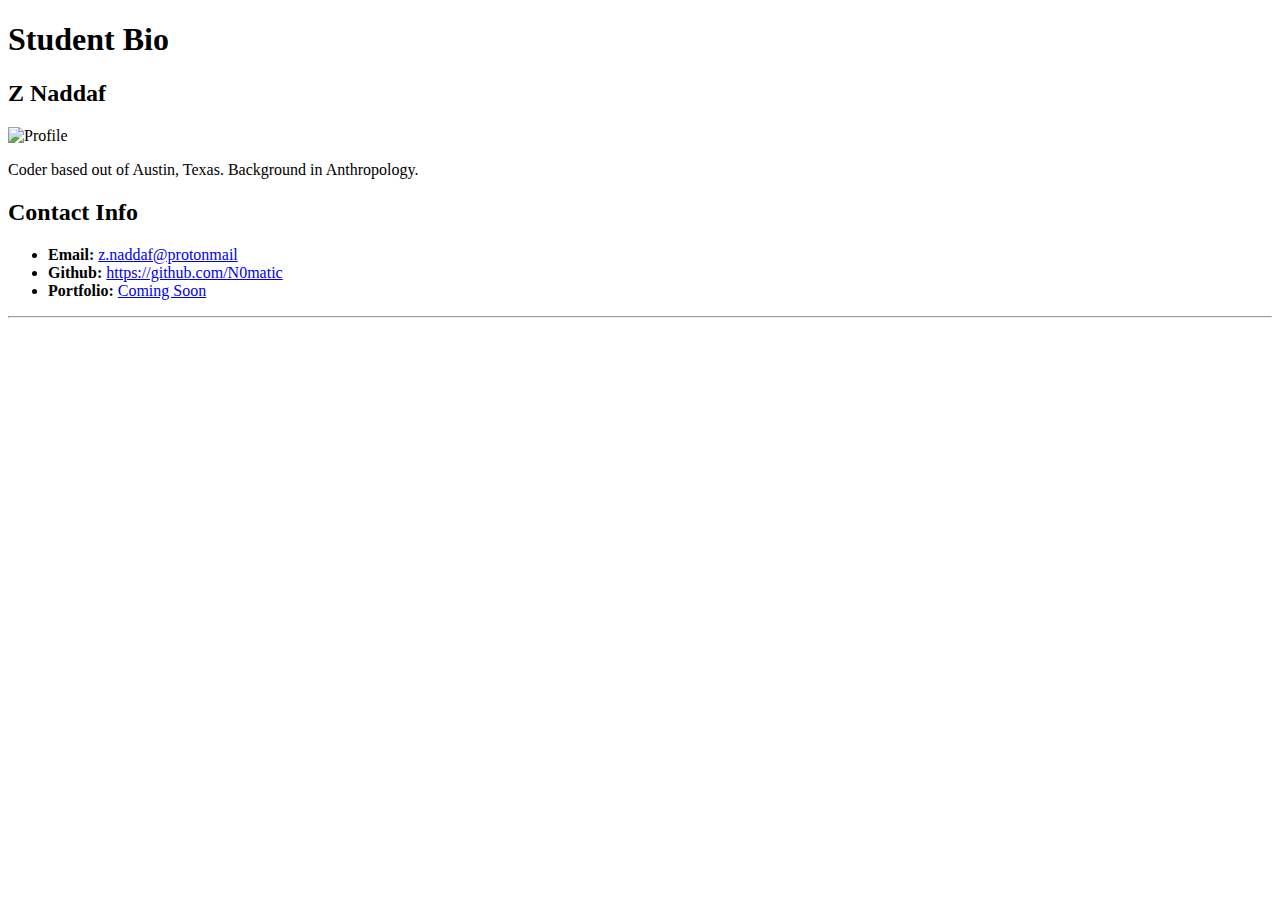
==== index.html @ 048c9203 "added personal website & assets" ====
<!DOCTYPE html>
<html lang="en-us"> 
<head>
        <meta charset="UTF-8">
        <meta name="viewport" content="width=device-width, initial-scale=1.0">
        <meta http-equiv="X-UA-Compatible" content="ie=edge">    
    <title>Academic Bio</title>
</head>
<body>
    <!--Site Header-->
    <h1>Student Bio</h1>
    <h2>Z Naddaf</h2>
        <img src="https://via.placeholder.com/200" alt="Profile" height="200px" width="200px">        
        <p>
        Coder based out of Austin, Texas. Background in Anthropology.
        </p>
    <h2>Contact Info</h2>
        <ul>
            <li><strong>Email: </strong><a href="z.naddaf@protonmail.com">z.naddaf@protonmail</a></li>
            <li><strong>Github: </strong><a href="https://github.com/N0matic">https://github.com/N0matic</a></a></li>
            <Li><strong>Portfolio: </strong><a href="#">Coming Soon</a></Li>
        </ul>
    <hr>
</body>
</html>
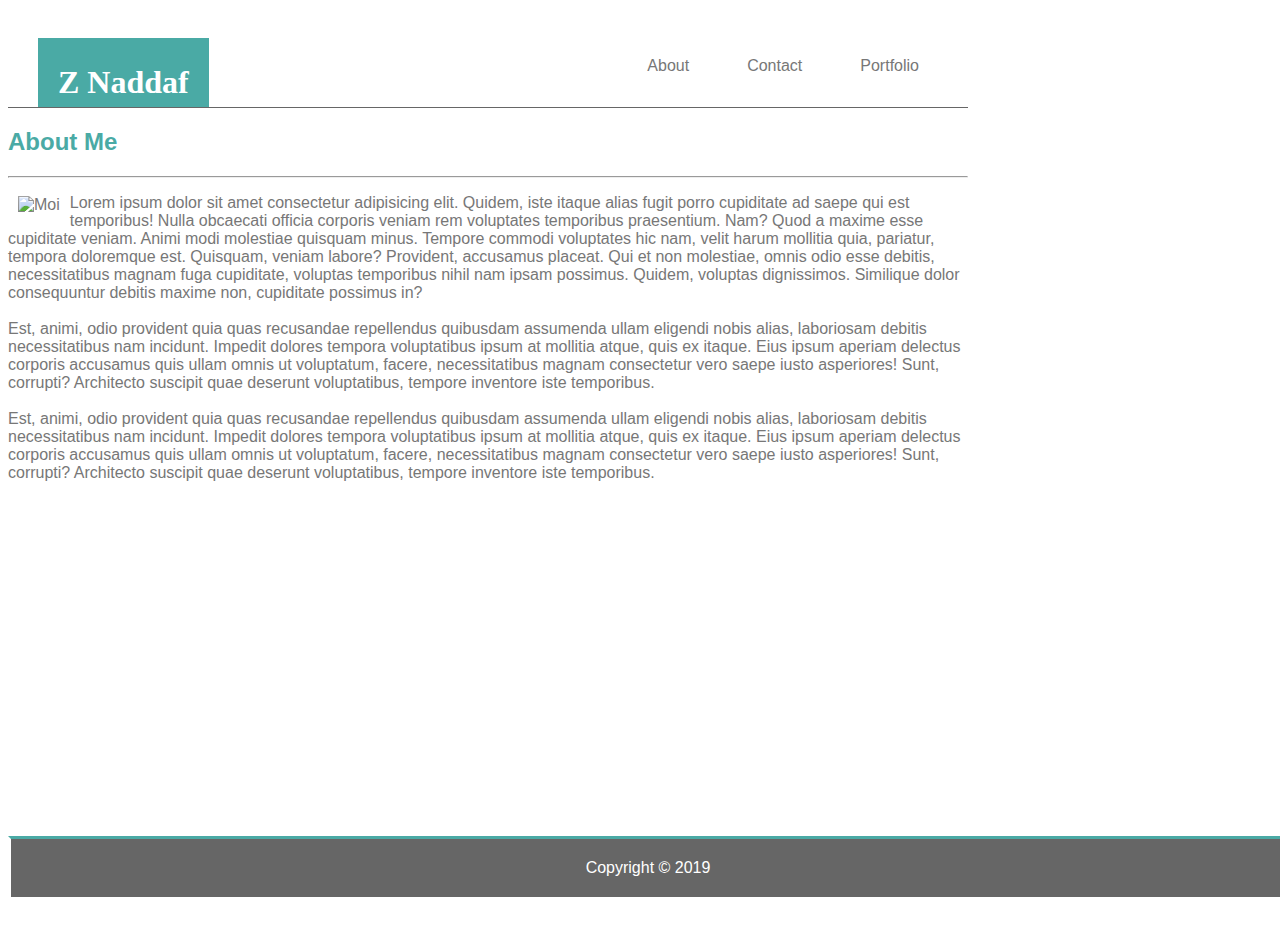
==== commit a14e79d3: "significant additions to HTML and CSS - focused on index.html" ====
--- a/index.html
+++ b/index.html
@@ -1,25 +1,45 @@
 <!DOCTYPE html>
 <html lang="en-us"> 
 <head>
+    <link rel="stylesheet" href="./assets/css/style.css">
         <meta charset="UTF-8">
         <meta name="viewport" content="width=device-width, initial-scale=1.0">
         <meta http-equiv="X-UA-Compatible" content="ie=edge">    
-    <title>Academic Bio</title>
+    <title>index</title>
 </head>
 <body>
-    <!--Site Header-->
-    <h1>Student Bio</h1>
-    <h2>Z Naddaf</h2>
-        <img src="https://via.placeholder.com/200" alt="Profile" height="200px" width="200px">        
-        <p>
-        Coder based out of Austin, Texas. Background in Anthropology.
+
+<!-- Nav Head -->
+<nav>
+    <header><h1>Z Naddaf</h1></header>        
+        <ul>
+            <li><a href="./index.html">About </a></li>
+            <li><a href="./contact.html">Contact </a></li>
+            <li><a href="./portfolio.html">Portfolio </a></li>
+        </ul>
+</nav>
+<!-- About Me section -->
+    <div class="container">
+        <h2>About Me</h2>
+        <hr>
+        <img class="bio-image" src="https://via.placeholder.com/200" alt="Moi">
+        <p>Lorem ipsum dolor sit amet consectetur adipisicing elit. Quidem, iste itaque alias fugit porro cupiditate ad saepe qui est temporibus! Nulla obcaecati officia corporis veniam rem voluptates temporibus praesentium. Nam?
+        Quod a maxime esse cupiditate veniam. Animi modi molestiae quisquam minus. Tempore commodi voluptates hic nam, velit harum mollitia quia, pariatur, tempora doloremque est. Quisquam, veniam labore? Provident, accusamus placeat.
+        Qui et non molestiae, omnis odio esse debitis, necessitatibus magnam fuga cupiditate, voluptas temporibus nihil nam ipsam possimus. Quidem, voluptas dignissimos. Similique dolor consequuntur debitis maxime non, cupiditate possimus in?
+        <br><br>
+        Est, animi, odio provident quia quas recusandae repellendus quibusdam assumenda ullam eligendi nobis alias, laboriosam debitis necessitatibus nam incidunt. Impedit dolores tempora voluptatibus ipsum at mollitia atque, quis ex itaque.
+        Eius ipsum aperiam delectus corporis accusamus quis ullam omnis ut voluptatum, facere, necessitatibus magnam consectetur vero saepe iusto asperiores! Sunt, corrupti? Architecto suscipit quae deserunt voluptatibus, tempore inventore iste temporibus.
+        <br><br>
+        Est, animi, odio provident quia quas recusandae repellendus quibusdam assumenda ullam eligendi nobis alias, laboriosam debitis necessitatibus nam incidunt. Impedit dolores tempora voluptatibus ipsum at mollitia atque, quis ex itaque.
+        Eius ipsum aperiam delectus corporis accusamus quis ullam omnis ut voluptatum, facere, necessitatibus magnam consectetur vero saepe iusto asperiores! Sunt, corrupti? Architecto suscipit quae deserunt voluptatibus, tempore inventore iste temporibus.
         </p>
-    <h2>Contact Info</h2>
-        <ul>
-            <li><strong>Email: </strong><a href="z.naddaf@protonmail.com">z.naddaf@protonmail</a></li>
-            <li><strong>Github: </strong><a href="https://github.com/N0matic">https://github.com/N0matic</a></a></li>
-            <Li><strong>Portfolio: </strong><a href="#">Coming Soon</a></Li>
-        </ul>
-    <hr>
+    </div>
+
 </body>
+
+<!-- Footer -->
+    <footer>
+        Copyright &copy; 2019
+    </footer>
+
 </html>--- a/assets/css/style.css
+++ b/assets/css/style.css
@@ -0,0 +1,114 @@
+/* CSS Style sheet for my Personal Bio */
+
+* {
+    box-sizing: border-box;
+}
+
+/* Head */
+header {
+    color: white;
+    background: #4aaaa5;
+    font-family: Georgia, 'Times New Roman', Times, serif;
+    margin: 10px;
+    padding-top: 5px;
+    padding-bottom: 5px;
+    padding-left: 20px;
+    padding-right: 20px;
+    float: left;
+}
+
+/* Nav Bar style begins */
+
+nav {
+    padding: 20px;
+    margin-bottom: 20px;
+    box-sizing: border-box;
+    height: 100px;
+    width: 960px;
+    align-self: center;
+    border-bottom: #666666;
+    border-bottom-style: solid;
+    border-bottom-width: thin;
+    overflow: auto;
+}
+
+ul {
+    list-style-type: none;
+    margin: 0;
+    padding: 0;
+    background-color: #ffffff;
+    color: #777777;
+    float: right;
+    text-align: right;
+  }
+  
+  li {
+    float: left;
+    margin: 15px;
+  }
+  
+  li a {
+    display: block;
+    text-align: center;
+    padding: 14px;
+    color: #777777;
+    text-decoration: none;
+  }
+/* Nav Bar style ends */
+
+/* Body */
+h2  {
+    color: #4aaaa5;
+}
+
+body {
+    color: #777777;
+    font-family: Arial, 'Helvetica Neue', Helvetica, sans-serif;
+    background-image: "./images/herringbone.png";
+    width: 960px;
+}
+
+p {
+    background: #ffffff;
+}
+
+.box {
+    background: #4aaaa5;
+    margin: 15px;
+    height: 80px;
+    width: 80px;
+    padding: 15px;
+    color: white;
+    font-size: 20;
+}
+
+.container {
+    justify-content: space-between;
+    flex-wrap: wrap;
+    height: 800px;
+    box-sizing: border-box;
+    width: 960px;
+}
+
+
+footer {
+    background: #666666;
+    padding: 20px;
+    clear: both;
+    text-align: center;
+    color: white;
+    box-sizing: border-box;
+    border-top: #4aaaa5;
+    border-style: solid;
+    width: 100%;
+    position: fixed;
+    bottom: 0;
+    margin: 0;
+    z-index: 2;
+}
+
+/* Image CSS */
+.bio-image {
+    float: left;
+    margin: 10px;
+}
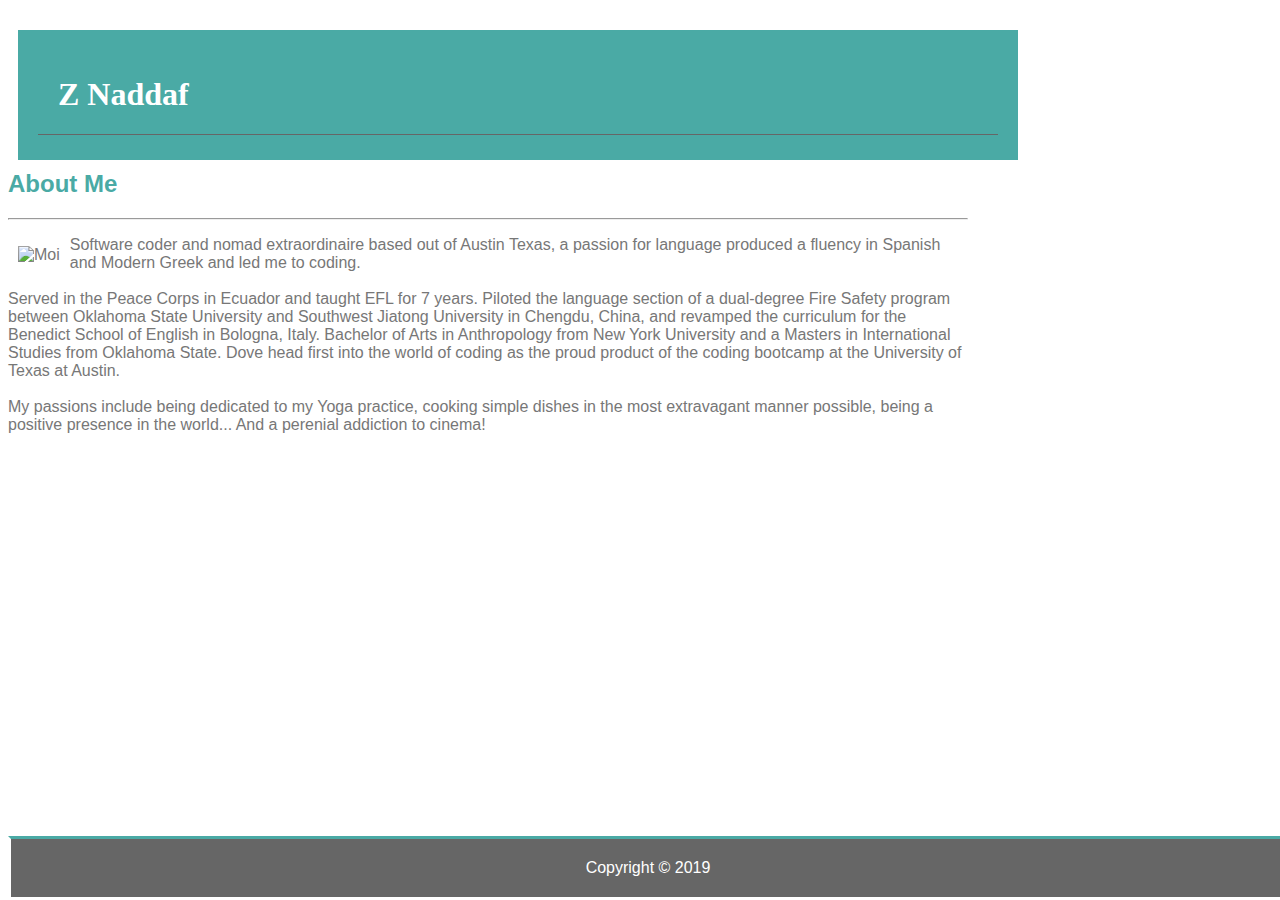
==== commit 27a9f5b5: "TYPOS in the bio! doh" ====
--- a/index.html
+++ b/index.html
@@ -1,45 +1,44 @@
 <!DOCTYPE html>
 <html lang="en-us"> 
-<head>
-    <link rel="stylesheet" href="./assets/css/style.css">
-        <meta charset="UTF-8">
-        <meta name="viewport" content="width=device-width, initial-scale=1.0">
-        <meta http-equiv="X-UA-Compatible" content="ie=edge">    
-    <title>index</title>
-</head>
+    <head>
+        <link rel="stylesheet" href="./assets/css/style.css">        
+        <title>index</title>
+            <meta charset="UTF-8">
+            <meta name="viewport" content="width=device-width, initial-scale=1.0">
+            <meta http-equiv="X-UA-Compatible" content="ie=edge">    
+    </head>
 <body>
 
 <!-- Nav Head -->
-<nav>
-    <header><h1>Z Naddaf</h1></header>        
+<header>
+    <nav>
+        <h1>Z Naddaf</h1>    
         <ul>
-            <li><a href="./index.html">About </a></li>
-            <li><a href="./contact.html">Contact </a></li>
-            <li><a href="./portfolio.html">Portfolio </a></li>
+            <li><a href="./index.html">About</a></li>
+            <li><a href="./contact.html">Contact</a></li>
+            <li><a href="./portfolio.html">Portfolio</a></li>
         </ul>
-</nav>
+    </nav>
+</header>        
+
 <!-- About Me section -->
     <div class="container">
-        <h2>About Me</h2>
+            <section><h2>About Me</h2></section>
         <hr>
-        <img class="bio-image" src="https://via.placeholder.com/200" alt="Moi">
-        <p>Lorem ipsum dolor sit amet consectetur adipisicing elit. Quidem, iste itaque alias fugit porro cupiditate ad saepe qui est temporibus! Nulla obcaecati officia corporis veniam rem voluptates temporibus praesentium. Nam?
-        Quod a maxime esse cupiditate veniam. Animi modi molestiae quisquam minus. Tempore commodi voluptates hic nam, velit harum mollitia quia, pariatur, tempora doloremque est. Quisquam, veniam labore? Provident, accusamus placeat.
-        Qui et non molestiae, omnis odio esse debitis, necessitatibus magnam fuga cupiditate, voluptas temporibus nihil nam ipsam possimus. Quidem, voluptas dignissimos. Similique dolor consequuntur debitis maxime non, cupiditate possimus in?
-        <br><br>
-        Est, animi, odio provident quia quas recusandae repellendus quibusdam assumenda ullam eligendi nobis alias, laboriosam debitis necessitatibus nam incidunt. Impedit dolores tempora voluptatibus ipsum at mollitia atque, quis ex itaque.
-        Eius ipsum aperiam delectus corporis accusamus quis ullam omnis ut voluptatum, facere, necessitatibus magnam consectetur vero saepe iusto asperiores! Sunt, corrupti? Architecto suscipit quae deserunt voluptatibus, tempore inventore iste temporibus.
-        <br><br>
-        Est, animi, odio provident quia quas recusandae repellendus quibusdam assumenda ullam eligendi nobis alias, laboriosam debitis necessitatibus nam incidunt. Impedit dolores tempora voluptatibus ipsum at mollitia atque, quis ex itaque.
-        Eius ipsum aperiam delectus corporis accusamus quis ullam omnis ut voluptatum, facere, necessitatibus magnam consectetur vero saepe iusto asperiores! Sunt, corrupti? Architecto suscipit quae deserunt voluptatibus, tempore inventore iste temporibus.
-        </p>
+        <section>
+            <img class="bio-image" src="assets/images/Z_Bio.jpg" alt="Moi">
+                <p>Software coder and nomad extraordinaire based out of Austin Texas, a passion for language produced a fluency in Spanish and Modern Greek and led me to coding.
+                <br><br>
+                Served in the Peace Corps in Ecuador and taught EFL for 7 years. Piloted the language section of a dual-degree Fire Safety program between Oklahoma State University and Southwest Jiatong University in Chengdu, China, and revamped the curriculum for the Benedict School of English in Bologna, Italy. Bachelor of Arts in Anthropology from New York University and a Masters in International Studies from Oklahoma State. Dove head first into the world of coding as the proud product of the coding bootcamp at the University of Texas at Austin.
+                <br><br>
+                My passions include being dedicated to my Yoga practice, cooking simple dishes in the most extravagant manner possible, being a positive presence in the world... And a perenial addiction to cinema!
+                </p>
+        </section>
     </div>
 
 </body>
 
 <!-- Footer -->
-    <footer>
-        Copyright &copy; 2019
-    </footer>
+    <footer>Copyright &copy; 2019</footer>
 
 </html>